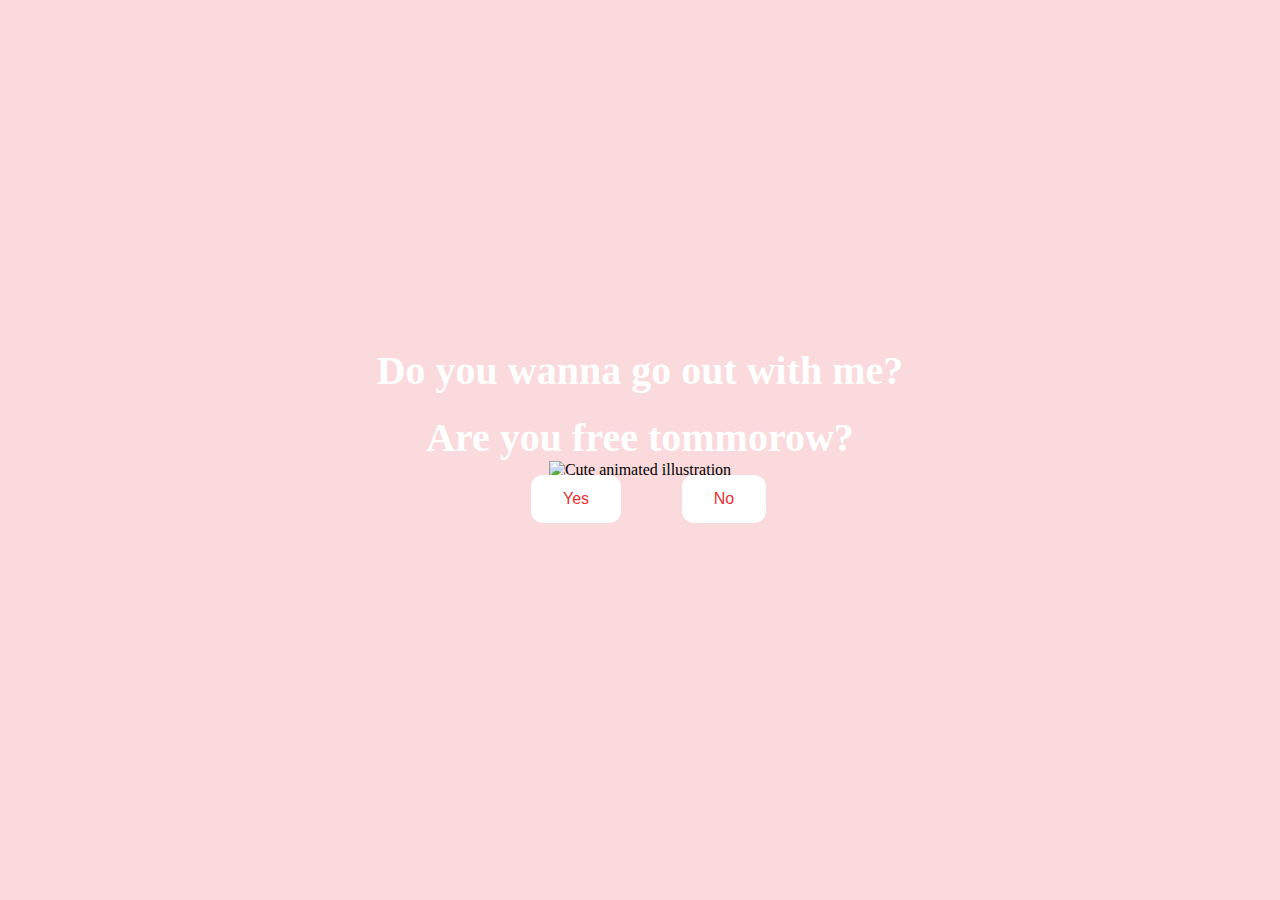
==== index.html @ ba7e5313 "Add files via upload" ====
<!DOCTYPE html>
<html lang="en">
    <head>
        <link rel="stylesheet" href="./styles.css">
        
    </head> 
    <body>
        <div class="container">
            <div >
                <h1 class = "header_text">Do you wanna go out with me?</h1>
                <h1 class = "header_text">Are you free tommorow?</h1>
            </div>
            <div class="gif_container">
                <img src="https://media1.giphy.com/media/v1.Y2lkPTc5MGI3NjExcDdtZ2JiZDR0a3lvMWF4OG8yc3p6Ymdvd3g2d245amdveDhyYmx6eCZlcD12MV9pbnRlcm5hbF9naWZfYnlfaWQmY3Q9cw/cLS1cfxvGOPVpf9g3y/giphy.gif" alt="Cute animated illustration">
            </div>
            <div class = "buttons">
                <button class="btn" id = "yesButton" onclick="nextPage()">Yes</button>
                <button class="btn" id="noButton" onmouseover="moveButton()" onclick="moveButton()">No</button>
                <script>
                    function nextPage() {
                        window.location.href = "yes.html";
                    }
                    
                    function moveButton() {
                        var x = Math.random() * (window.innerWidth - document.getElementById('noButton').offsetWidth) - 85;
                        var y = Math.random() * (window.innerHeight - document.getElementById('noButton').offsetHeight) - 48;
                        document.getElementById('noButton').style.left = `${x}px`;
                        document.getElementById('noButton').style.top = `${y}px`;
                    }
                </script> 
            </div>
        </div>
       
    </body> 
</html>
---- styles.css ----
body {
    display: flex;
    justify-content: center;
    align-items: center;
    height: 90vh;
    background-color: #FADADD; /* Set background color to light pink */;
}

#noButton {
    position: absolute;
    margin-left: 150px;
    transition: 0.5s;
}

#yesButton {
    position: absolute;
    margin-right: 150px;
}

.header_text {
    font-family: 'Nunito';
    font-size: 40px;
    font-weight: bold;
    color: rgb(255, 255, 255);
    text-align: center;
    margin-top: 20px;
    margin-bottom: 0;
}

.buttons {
    display: flex;
    flex-direction: row;
    justify-content: center;
    align-items: center;
    margin-top: 20px;
    margin-left: 20px;
}

.btn {
    background-color: #ffffff;
    color: rgb(233, 48, 48);
    padding: 15px 32px;
    text-align: center;
    display: inline-block;
    font-size: 16px;
    margin: 4px 2px;
    cursor: pointer;
    border: none;
    border-radius: 12px;
    transition: background-color 0.3s ease;
}

.gif_container {
    display: flex;
    justify-content: center;
    align-items: center;
}

@media only screen and (max-width: 320px) and (max-height: 568px) {
    body {
        height: 100vh;
    }

    .header_text {
        font-size: 20px;
    }

    img {
        height: 60vh;
    }

    .btn {
        padding: 10px 18px;
        font-size: 12px;
    }
}

@media only screen and (max-width: 414px) and (max-height: 736px) {
    body {
        height: 90vh;
    }

    .header_text {
        font-size: 28px;
    }

    img {
        height: 60vh;
    }

    .btn {
        padding: 15px 25px;
        font-size: 14px;
    }
}
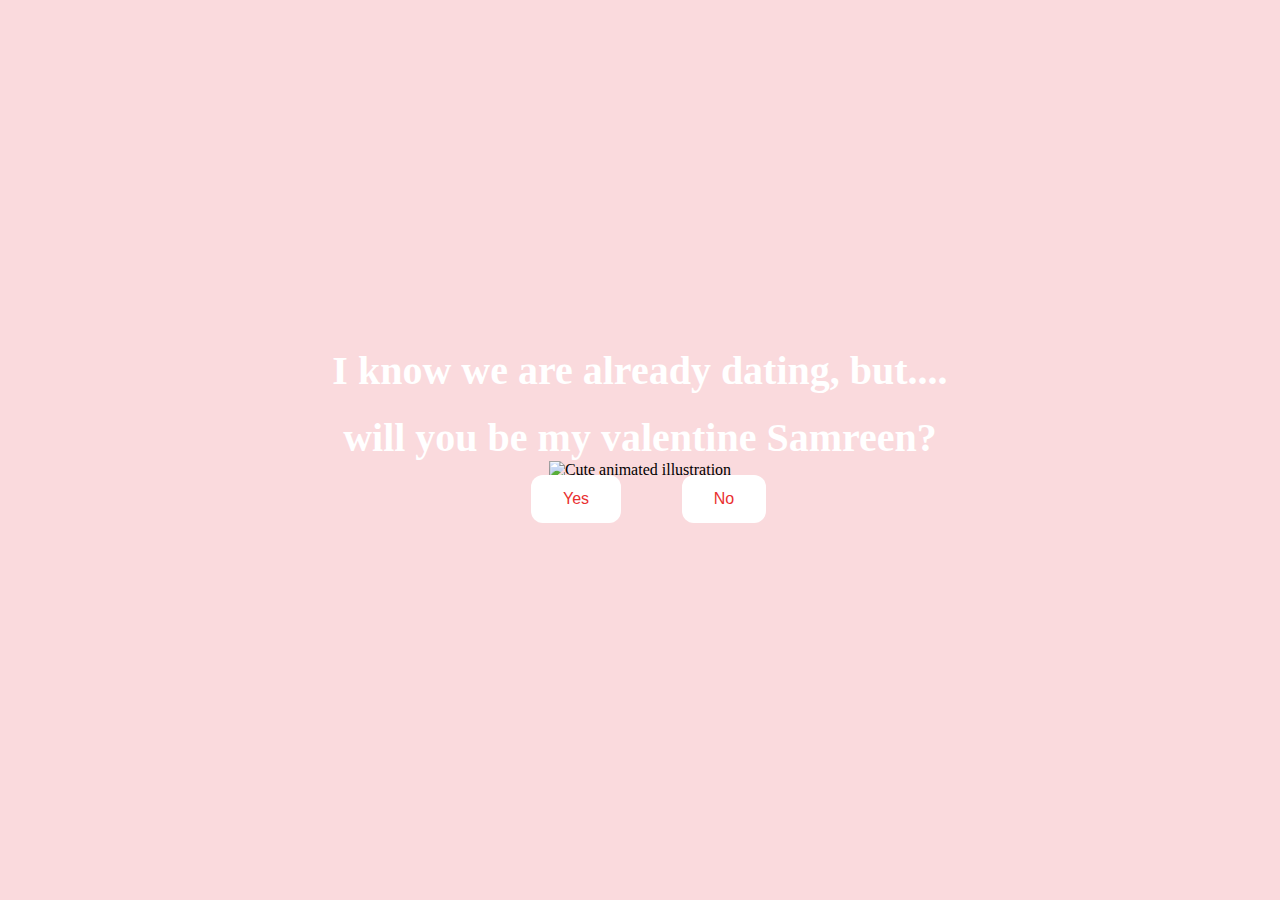
==== commit 759a23ed: "Update index.html" ====
--- a/index.html
+++ b/index.html
@@ -7,8 +7,8 @@
     <body>
         <div class="container">
             <div >
-                <h1 class = "header_text">Do you wanna go out with me?</h1>
-                <h1 class = "header_text">Are you free tommorow?</h1>
+                <h1 class = "header_text">I know we are already dating, but....</h1>
+                <h1 class = "header_text">will you be my valentine Samreen?</h1>
             </div>
             <div class="gif_container">
                 <img src="https://media1.giphy.com/media/v1.Y2lkPTc5MGI3NjExcDdtZ2JiZDR0a3lvMWF4OG8yc3p6Ymdvd3g2d245amdveDhyYmx6eCZlcD12MV9pbnRlcm5hbF9naWZfYnlfaWQmY3Q9cw/cLS1cfxvGOPVpf9g3y/giphy.gif" alt="Cute animated illustration">
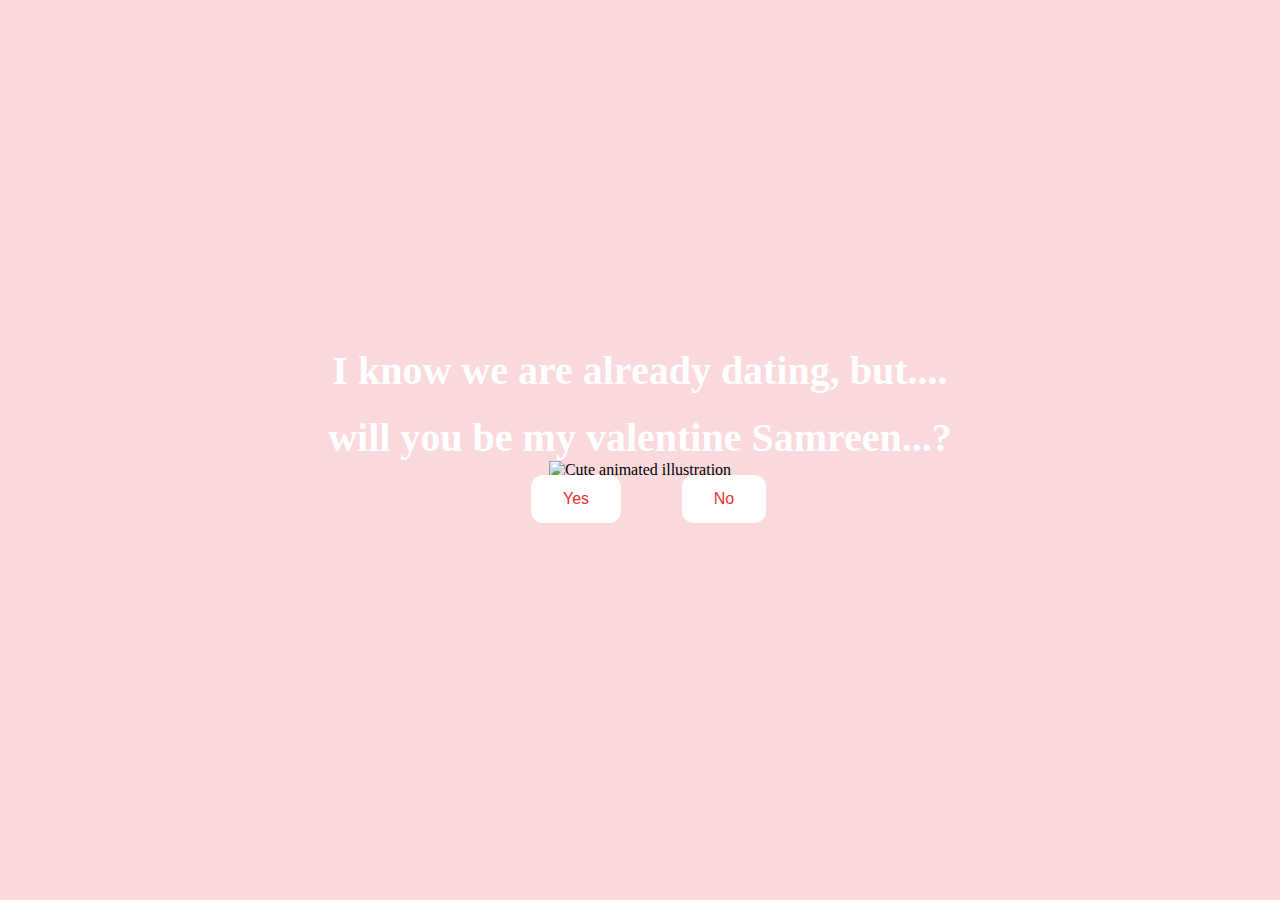
==== commit c4ead7e5: "Update index.html" ====
--- a/index.html
+++ b/index.html
@@ -8,7 +8,7 @@
         <div class="container">
             <div >
                 <h1 class = "header_text">I know we are already dating, but....</h1>
-                <h1 class = "header_text">will you be my valentine Samreen?</h1>
+                <h1 class = "header_text">will you be my valentine Samreen...?</h1>
             </div>
             <div class="gif_container">
                 <img src="https://media1.giphy.com/media/v1.Y2lkPTc5MGI3NjExcDdtZ2JiZDR0a3lvMWF4OG8yc3p6Ymdvd3g2d245amdveDhyYmx6eCZlcD12MV9pbnRlcm5hbF9naWZfYnlfaWQmY3Q9cw/cLS1cfxvGOPVpf9g3y/giphy.gif" alt="Cute animated illustration">
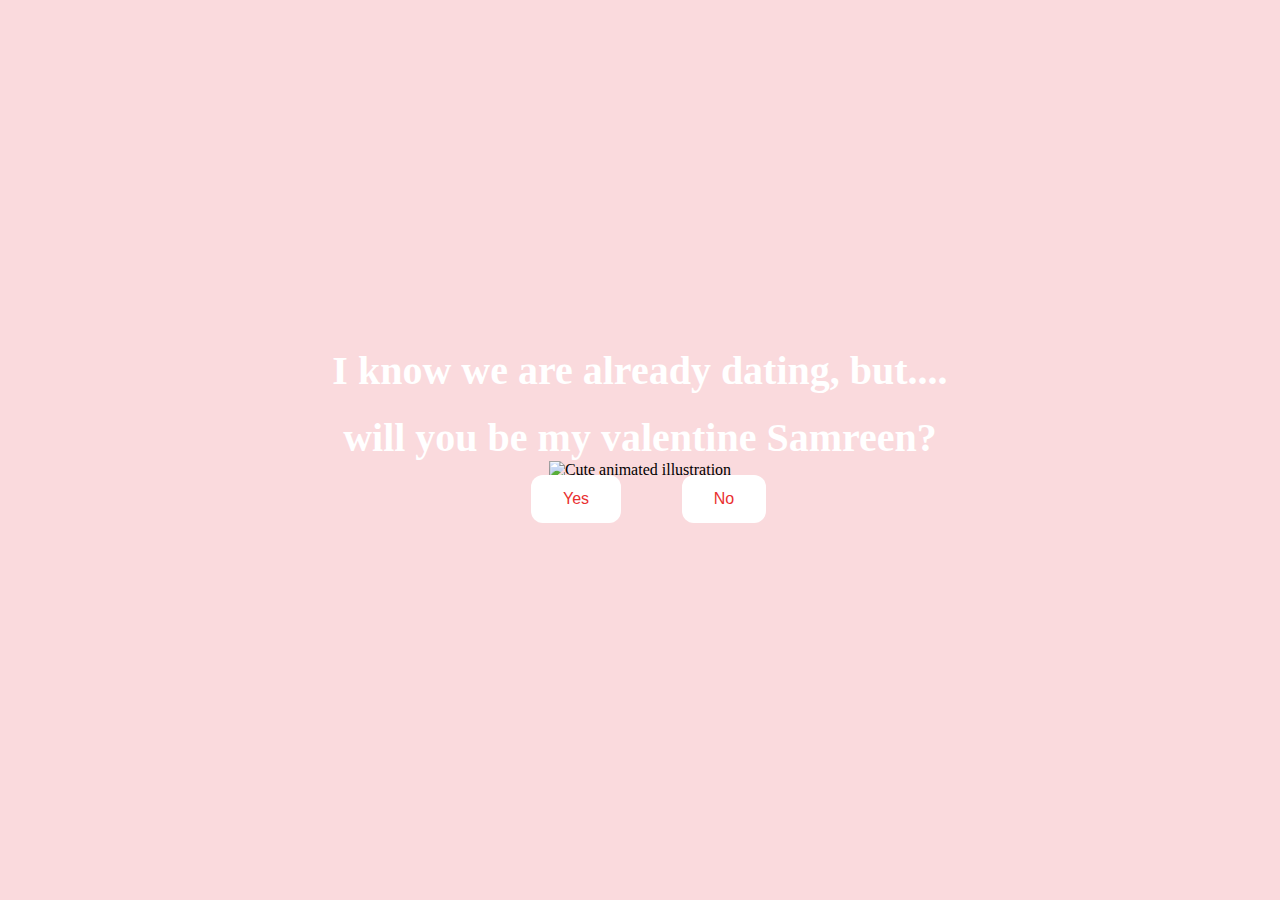
==== commit 2edb87eb: "Add files via upload" ====
--- a/index.html
+++ b/index.html
@@ -8,7 +8,7 @@
         <div class="container">
             <div >
                 <h1 class = "header_text">I know we are already dating, but....</h1>
-                <h1 class = "header_text">will you be my valentine Samreen...?</h1>
+                <h1 class = "header_text">will you be my valentine Samreen?</h1>
             </div>
             <div class="gif_container">
                 <img src="https://media1.giphy.com/media/v1.Y2lkPTc5MGI3NjExcDdtZ2JiZDR0a3lvMWF4OG8yc3p6Ymdvd3g2d245amdveDhyYmx6eCZlcD12MV9pbnRlcm5hbF9naWZfYnlfaWQmY3Q9cw/cLS1cfxvGOPVpf9g3y/giphy.gif" alt="Cute animated illustration">
